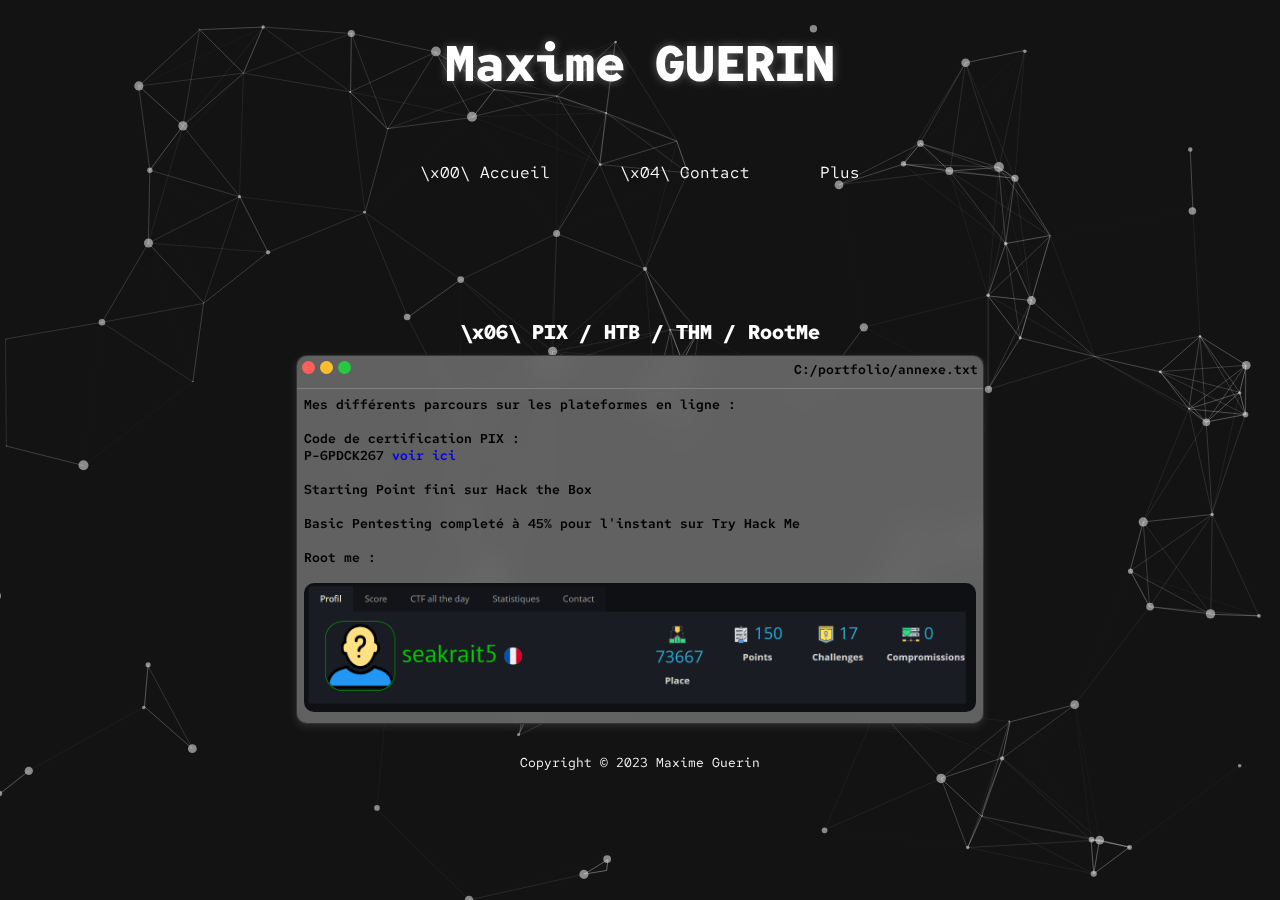
==== annexe.html @ 31ee3163 "Add files via upload" ====
<!DOCTYPE html>
<html lang="en">

<head>
    <meta charset="UTF-8">
    <title>Maxime GUERIN</title>
    <link rel="stylesheet" href="index.css">
    <script src="https://cdnjs.cloudflare.com/ajax/libs/jquery/3.6.0/jquery.min.js"
        integrity="sha512-894YE6QWD5I59HgZOGReFYm4dnWc1Qt5NtvYSaNcOP+u1T9qYdvdihz0PPSiiqn/+/3e7Jo4EaG7TubfWGUrMQ=="
        crossorigin="anonymous" referrerpolicy="no-referrer"></script>
    <link rel="preconnect" href="https://fonts.googleapis.com">
    <link rel="preconnect" href="https://fonts.gstatic.com" crossorigin>
    <link href="https://fonts.googleapis.com/css2?family=Red+Hat+Mono&display=swap" rel="stylesheet">
    <link rel="icon" href="favicon-32x32.png" />
</head>

<body>
    <div id="particles-js"></div>
    <header>
        <div>
            <h1>Maxime GUERIN </h1>
        </div>
    </header>

    <div class="titre">
        <ul id="nav">
            <li><a href="index.html">\x00\ Accueil</a></li>
            <li><a href="index.html#contact">\x04\ Contact</a></li>
            <li>
                <div class="menu-cliquable">
                    <button onclick="myFunction()" class="menu-bouton">Plus</button>
                    <div id="mon-menu-cliquable" class="menu-cliquable-contenu">
                        <a
                            href="https://drive.google.com/drive/folders/1-DzE1XAxWEGoScgOrAUuTBeA9J5OX9OF?usp=share_link">\x05\
                            Dossier Projets</a>
                        <a href="annexe.html">\x06\ PIX / HTB / THM / RootMe</a>
                    </div>
                </div>
            </li>

        </ul>
    </div>

    <div class="contenu">
        <div class="deuxieme">
            <h2>\x06\ PIX / HTB / THM / RootMe</h2>
            <div class="carte">
                <div class=" page-interieur">
                    <div class="header">
                        <span class="red"></span>
                        <span class="yellow"></span>
                        <span class="green"></span>
                        <p>C:/portfolio/annexe.txt</p>
                    </div>
                    <p class="pres">
                        Mes différents parcours sur les plateformes en ligne : <br><br> Code
                        de certification PIX
                        : <br> P-6PDCK267
                        <a href="https://app.pix.fr/verification-certificat">voir ici</a> <br> <br>
                        Starting Point fini sur Hack the Box <br> <br>
                        Basic Pentesting completé à 45% pour l'instant sur Try Hack Me <br> <br>
                        Root me : <br> <br><img src="/media/rootme.png" alt="" width="100%" height="auto"
                            style="border-radius: 10px;">

                    </p>
                </div>
            </div>
            <footer style="padding-top:30px;"">
            <p>Copyright &copy; 2023 Maxime Guerin</p>
        </footer>
    </div>


    <script>
        function myFunction() {
            document.getElementById(" mon-menu-cliquable").classList.toggle("montrer");
        } window.onclick = function
            (event) {
                if (!event.target.matches('.menu-bouton')) {
                    var
                    dropdowns = document.getElementsByClassName("menu-cliquable-contenu"); var i; for (i = 0; i <
                        dropdowns.length; i++) {
                            var openDropdown = dropdowns[i]; if (openDropdown.classList.contains('montrer')) { openDropdown.classList.remove('montrer'); }
                    }
                }
        } </script>
                <script src="./js/particles.js"></script>
                <script src="./js/app.js"></script>

</body>

</html>
---- index.css ----
* {
    margin: 0;
    padding: 0;
    font-family: 'Red Hat Mono', monospace;
    text-decoration: none;
    list-style: none;
    box-sizing: border-box;
}

body::-webkit-scrollbar {
    display: none;
}

body {
    -ms-overflow-style: none;
    scrollbar-width: none;
}

html {
    background-color: #131314;
    background-attachment: fixed;
    background-position: center;
    background-size: cover;
}

/* Haut de page */
header {
    top: 0%;
    left: 0%;
    width: 100%;
    padding: 30px 25%;
    display: grid;
    place-items: center;

}


#particles-js {
    position: fixed;
    top: 0;
    left: 0;
    width: 100%;
    height: 100%;
    z-index: -1;
}

h1 {
    width: 100%;
    color: #fff;
    font-size: 50px;
    text-shadow: 0 0 10px rgba(255, 255, 255, .35);
}

h2 {
    padding: 10px;
}

h3 {
    font-size: 100%;
}

/*barre de navigation */
#nav {
    padding: 0;
    margin: 0;
    align-items: right;
}

#nav li {
    display: inline-block;
    list-style: none;
    margin: 0 15px;
}

#nav li a {
    text-decoration: none;
    padding: 6px 15px;
    border-radius: 20px;
    color: #fff;
}

#nav a:hover {
    background: #fff;
    color: black;
}

/* Menu deroulant barre de navigation */

.menu-cliquable button {
    background-color: transparent;
    text-decoration: none;
    padding: 6px 15px;
    border-radius: 20px;
}

.menu-bouton {
    font-size: 16px;
    color: #fff;
    border: none;
    border-radius: 20px;

}

.menu-bouton:hover {
    background: #fff;
    color: black;
}

.menu-cliquable {
    position: relative;
    display: inline-block;
    margin: 0;
}

.menu-cliquable-contenu {
    display: none;
    position: absolute;
    -webkit-backdrop-filter: blur(15px);
    backdrop-filter: blur(15px);
    background-color: rgba(182, 182, 182, 0.2);
    border-radius: 10px;
    min-width: 275px;
    overflow: auto;
    z-index: 1;
    padding: 5px;
}

.menu-cliquable-contenu a {
    color: #fff;
    text-decoration: none;
    display: block;
}

#nav li .menu-cliquable .menu-cliquable-contenu a:hover {
    border-radius: 10px;
}

.montrer {
    display: block;
    text-align: left;
}

/* Contenu de la page */

.titre {
    padding: 30px 20%;
    text-align: center;
    color: #fff;
}

/* Créez un conteneur pour le terminal */
.terminal {
    font-family: monospace;
    font-size: 0.9em;
    background-color: black;
    color: #39ff14;
    border-radius: 10px;
    overflow: hidden;
    position: relative;
}

.header {
    padding: 5px;
    overflow: hidden;
    border-bottom: 1px solid grey;
}

.header span {
    display: inline-block;
    width: 13px;
    height: 13px;
    border-radius: 50%;
    margin-right: 5px;
    float: left;
}

.header p {
    color: inherit;
    display: inline-block;
    float: right;
    padding-bottom: 5px;
    font-size: 13px;

}

.red {
    background-color: #ff5f56;
}

.yellow {
    background-color: #ffbd2e;
}

.green {
    background-color: #27c93f;
}

.corps {
    padding: 7px;
    font-size: 13px;
}

.corps p {
    margin: 0 0 10px 0;
}

.input {
    display: flex;
    align-items: center;
    margin-bottom: 20px;
}

.input span:first-child {
    margin-right: 10px;
    font-size: 1em;
}

.command {
    color: #39ff14;
    font-size: 13px;
    white-space: pre;
    overflow: hidden;
    border-right: 7px solid #39ff14;
    animation: typing 4s steps(28), blink-caret 1s step-end infinite alternate;
}

@keyframes blink-caret {

    from,
    to {
        border-color: transparent;
    }

    50% {
        border-color: #39ff14;
    }
}

@keyframes typing {
    from {
        width: 0;
    }

    to {
        width: 100%;
    }
}



.cat {
    display: block;
    animation: appear 1s 5s forwards;
    opacity: 0;
    font-size: 13px;
}

@keyframes appear {
    from {
        opacity: 0;
    }

    to {
        opacity: 1;
    }
}


.contenu {
    justify-content: center;
    text-align: center;
    color: #fff;
    margin-top: 20px;
    font-size: 13px;
    padding: 30px 20%;

}

.contenu>* {
    padding: 30px;
}

.carte {
    width: 100%;
    display: inline-block;
    border-radius: 10px;
    padding: 1px 1px;
    cursor: pointer;
    background-position: center;
    background-size: cover;
    color: black;
    font-weight: 600;
    -webkit-backdrop-filter: blur(15px);
    backdrop-filter: blur(15px);
    background-color: rgba(182, 182, 182, 0.2);
    text-align: left;
    font-size: 13px;
    box-shadow: rgba(122, 116, 116, 0.24) 0px 3px 8px;
}


/*CONTENU 1*/
.premier {
    margin: 10px;
}

/*CONTENU 2 */
.deuxieme {
    text-align: center;
    height: auto;
    margin: 10px;
}

.page-interieur {
    width: auto;
    -webkit-backdrop-filter: blur(10px);
    backdrop-filter: blur(10px);
    background-color: rgba(182, 182, 182, 0.2);
    border-radius: 10px;
    word-wrap: break-word;
}

p.pres {
    padding: 7px;
    text-align: justify
}

/*CONTENU 3*/
.troisieme {
    text-align: center;
    height: auto;
    margin: 10px;
}

/*CONTENU 4*/
.quatrieme {
    text-align: center;
    margin: 10px;
}

.logo-cards {
    width: 100%;
}

.flip-card {
    display: inline-block;
    margin: 15px;
    width: 100px;
    height: 125px;
    perspective: 1000px;
}

.flip-card-inner {
    position: relative;
    text-align: center;
    transition: transform 0.6s;
    transform-style: preserve-3d;
}

.flip-card:hover .flip-card-inner {
    transform: rotateY(180deg);
}

.flip-card-front,
.flip-card-back {
    position: absolute;
    width: 100%;
    backface-visibility: hidden;
    border-radius: 10px;
    padding: 7px;
}

.flip-card-front {
    background-color: #bbb;
    color: black;
    min-height: 124px;
    max-height: 124px;
}

.flip-card-back {
    background-color: #8c8c8c;
    color: white;
    transform: rotateY(180deg);
    min-height: 124px;
    max-height: 124px;
}

:root {
    --progress-bar-width: 76px;
    --progress-bar-height: 76px;
    --font-size: 24px;
}

.circular-progress {

    width: calc(var(--progress-bar-width) + 10px);
    height: calc(var(--progress-bar-height) + 10px);
    border-radius: 50%;
    display: flex;
    justify-content: center;
    align-items: center;

}

.inner-circle {
    position: absolute;
    width: var(--progress-bar-width);
    height: var(--progress-bar-height);
    border-radius: 50%;
    background-color: lightgrey;
}

.percentage {
    position: relative;
    font-size: var(--font-size);
    color: #3B3B58;
}

.maitrise {
    padding-bottom: 5px;
}

.pt {
    font-size: 6px;
}

.cinquieme {
    text-align: center;
    height: auto;
    margin: 10px;

}

/*PAGE ANNEXE*/
/*CONTENU 1*/
.premier-annexe {

    text-align: center;
    height: auto;
    margin: 10px;
}



@media screen and (max-width: 1080px) {
    header {
        padding: 30px 5%;
    }

    h1 {
        font-size: 80px;
    }

    h2 {

        font-size: 32px;
    }


    .titre {
        padding: 30px 5%;
        font-size: 32px;
        text-align: center;
        color: #fff;
    }

    .menu-bouton {
        color: #fff;
        border: none;
        font-size: 100%;
        border-radius: 20px;

    }

    .menu-cliquable-contenu {
        min-width: 50px;
        max-width: 200%;
    }

    .menu-cliquable-contenu a {
        color: #fff;
        text-decoration: none;
        display: block;
        font-size: 80%;
    }



    .contenu {
        justify-content: center;
        text-align: center;
        color: #fff;
        margin-top: 20px;
        font-size: 13px;
        padding: 30px 5%;

    }

    .terminal {
        font-size: 10px;
    }

    .input span:first-child {
        margin-right: 10px;
        font-size: 26px;
    }

    .command {
        font-size: 26px;
    }

    .header {
        padding: 10px;
    }

    .header span {
        width: 23px;
        height: 23px;
    }

    .header p {
        font-size: 26px;

    }

    .flip-card {
        width: 200px;
        height: 225px;
        margin: 26px;
    }

    .flip-card-front {
        min-height: 244px;
        max-height: 244px;
    }

    .flip-card-back {
        min-height: 244px;
        max-height: 244px;
    }

    :root {
        --progress-bar-width: 166px;
        --progress-bar-height: 166px;
        --font-size: 48px;
    }

    .circular-progress {

        width: calc(var(--progress-bar-width) + 20px);
        height: calc(var(--progress-bar-height) + 20px);

    }

    h3 {
        font-size: 30px;
    }

    p.pt {
        font-size: 10px;
    }

}
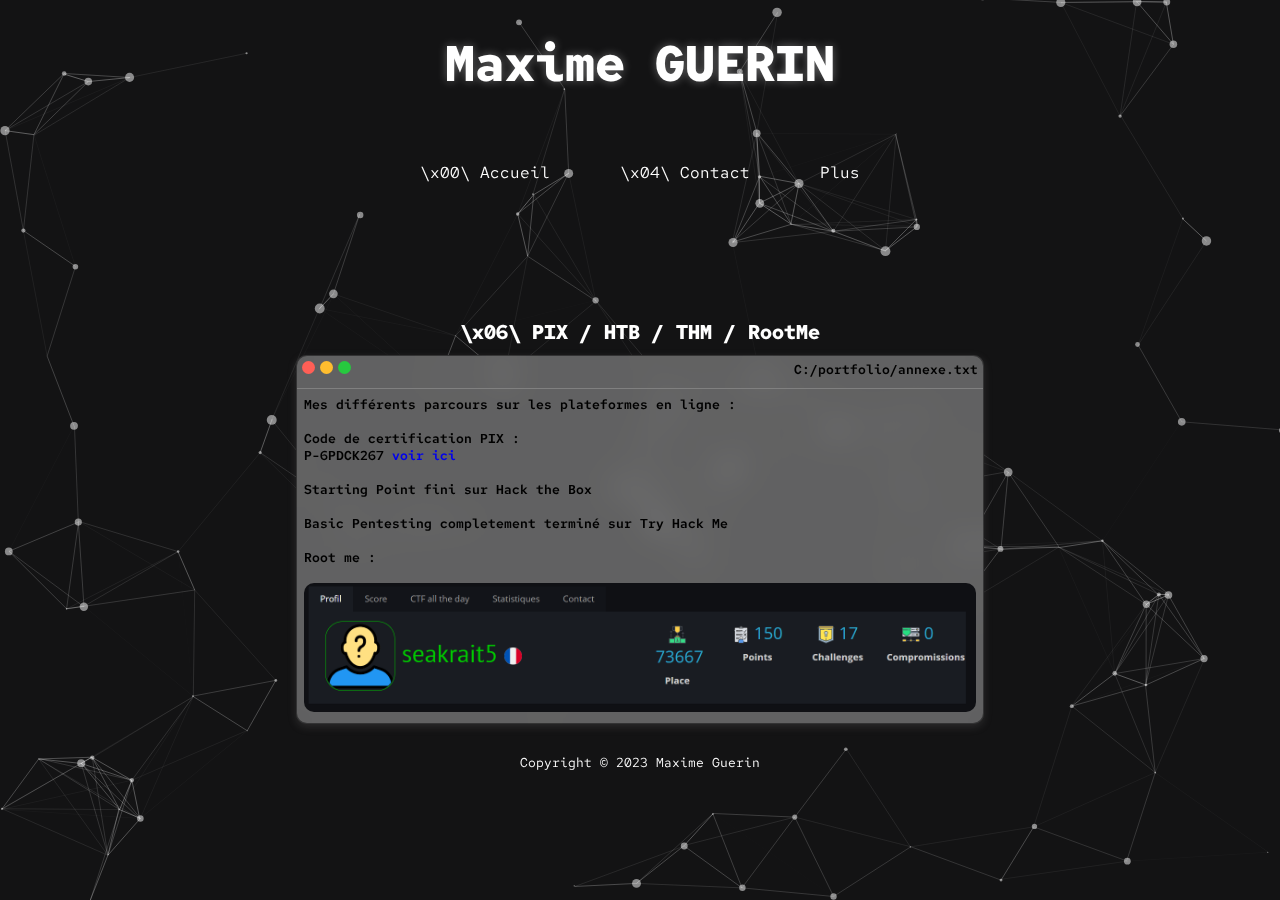
==== commit 04ead16b: "Update annexe.html" ====
--- a/annexe.html
+++ b/annexe.html
@@ -58,7 +58,7 @@
                         : <br> P-6PDCK267
                         <a href="https://app.pix.fr/verification-certificat">voir ici</a> <br> <br>
                         Starting Point fini sur Hack the Box <br> <br>
-                        Basic Pentesting completé à 45% pour l'instant sur Try Hack Me <br> <br>
+                        Basic Pentesting completement terminé sur Try Hack Me <br> <br>
                         Root me : <br> <br><img src="/media/rootme.png" alt="" width="100%" height="auto"
                             style="border-radius: 10px;">
 
@@ -89,4 +89,4 @@
 
 </body>
 
-</html>+</html>
